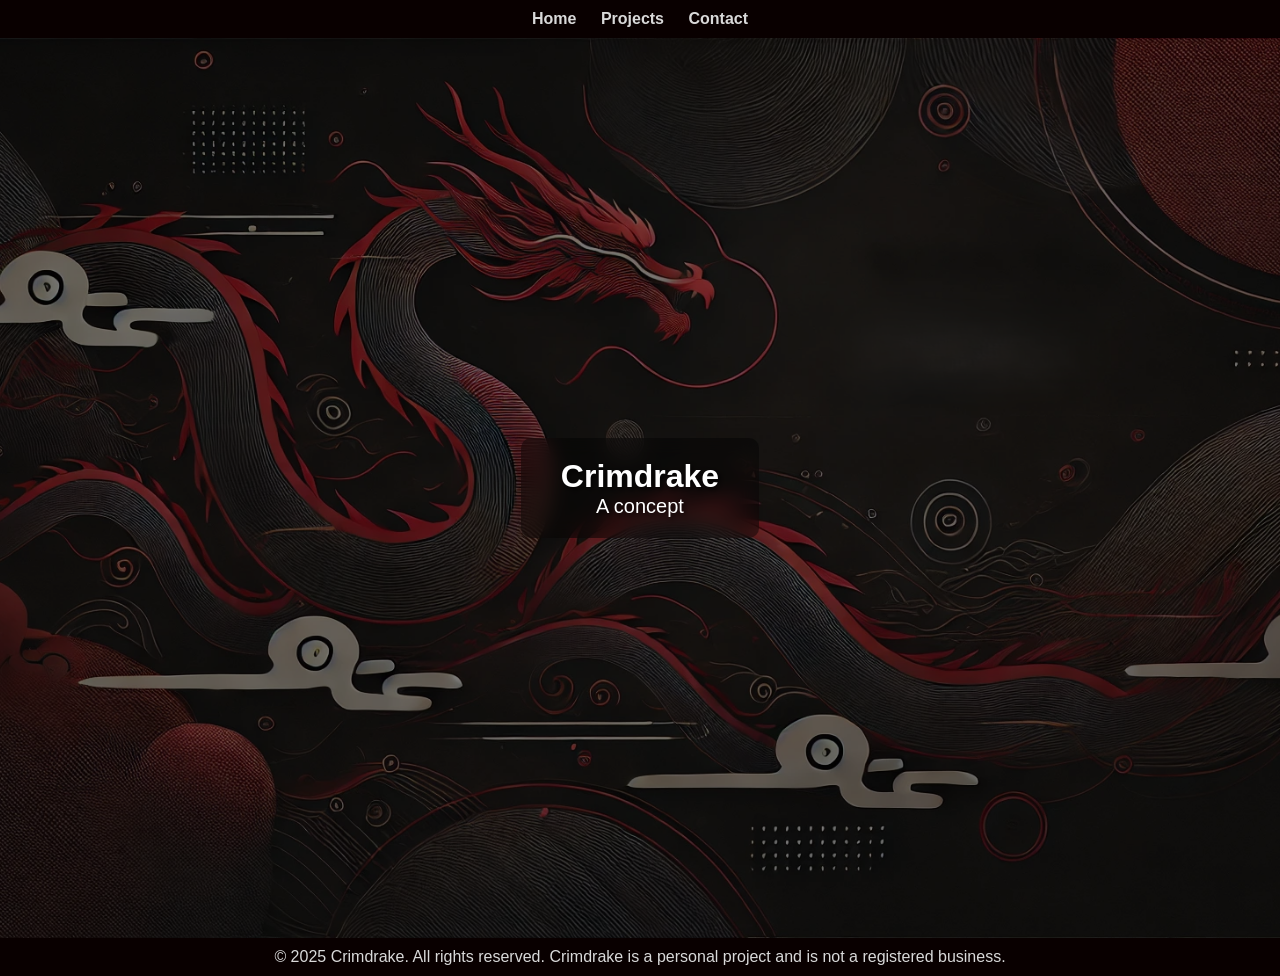
==== contact.html @ b5d8baa2 "Initial commit - static site" ====
<!DOCTYPE html>
<html lang="en">
<head>
    <meta charset="UTF-8">
    <meta name="viewport" content="width=device-width, initial-scale=1.0">
    <link rel="icon" type="image/png" href="crimdrake_logo.png">
    <title>Crimdrake - Contact</title>
    <style>
        * {
            margin: 0;
            padding: 0;
            box-sizing: border-box;
        }

        body {
            font-family: Arial, sans-serif;
            display: grid;
            grid-template-rows: auto 1fr auto;
            grid-template-columns: 1fr;
            min-height: 100vh;
        }

        header {
            display: none;
        }

        nav {
            grid-row: 1;
            grid-column: 1;
            background-color: rgb(9, 0, 0);
            color: rgb(217, 217, 217);
            padding: 10px 20px;
            display: flex;
            justify-content: center;
        }

        nav a {
            color: rgb(217, 217, 217);
            text-decoration: none;
            margin: 0 10px;
            font-weight: bold;
        }

        nav a:hover {
            text-decoration: underline;
        }

        /* Background container */
        main {
            position: relative;
            grid-row: 2;
            grid-column: 1;
            background-image: url('35b2006f-48a4-4801-bdd2-19b76c5085cc.png'); /* Background image */
            background-size: cover;
            background-position: center;
            background-repeat: no-repeat;
            padding: 20px;
            display: flex;
            flex-direction: column;
            justify-content: center;
            align-items: center;
            height: 100vh;
        }

        /* Dark overlay to improve contrast */
        .overlay {
            position: absolute;
            width: 100%;
            height: 100%;
            background: rgba(0, 0, 0, 0.5); /* 50% black overlay */
        }

        /* Glassmorphism effect for text */
        .text-box {
            position: relative;
            background: rgba(0, 0, 0, 0.4); /* Semi-transparent */
            padding: 20px 40px;
            border-radius: 10px;
            backdrop-filter: blur(10px); /* Blur effect */
            text-align: center;
        }

        .welcome-text {
            font-size: 32px;
            font-weight: bold;
            text-align: center;
            color: rgb(255, 255, 255);
            text-shadow: 2px 2px 5px rgba(0, 0, 0, 0.8); /* Text glow */
        }

        .sub-text {
            font-size: 20px;
            color: rgb(255, 255, 255);
            text-shadow: 2px 2px 5px rgba(0, 0, 0, 0.8);
        }

        footer {
            grid-row: 3;
            grid-column: 1;
            background-color: rgb(9, 0, 0);
            color: rgb(217, 217, 217);
            text-align: center;
            padding: 10px;
        }
    </style>
</head>
<body>
    <header></header>
    <nav>
        <div>
            <a href="/">Home</a>
            <a href="projects.html">Projects</a>
            <a href="contact.html">Contact</a>
        </div>
    </nav>
    
    <main>
        <div class="overlay"></div> <!-- Dark overlay for better contrast -->
        <div class="text-box">
            <h1 class="welcome-text">Crimdrake</h1>
            <p class="sub-text">A concept</p>
        </div>
    </main>
    
    <footer>
        &copy; 2025 Crimdrake. All rights reserved. Crimdrake is a personal project and is not a registered business.        
    </footer>
</body>
</html>
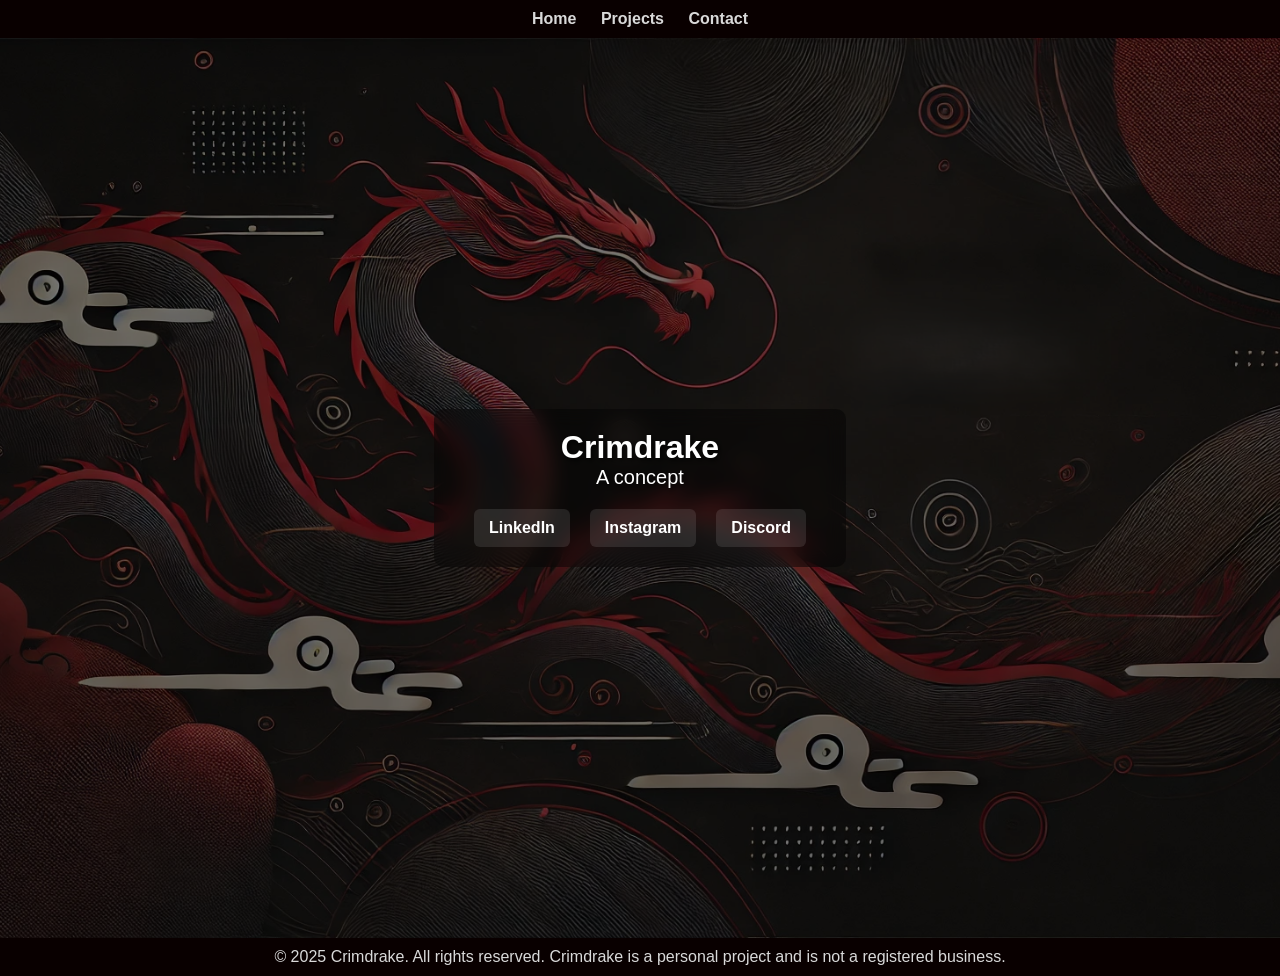
==== commit b2702392: "small changes" ====
--- a/contact.html
+++ b/contact.html
@@ -94,6 +94,28 @@
             text-shadow: 2px 2px 5px rgba(0, 0, 0, 0.8);
         }
 
+        .social-links {
+            margin-top: 20px;
+            display: flex;
+            gap: 20px;
+            justify-content: center;
+            flex-wrap: wrap;
+        }
+
+        .social-links a {
+            color: #ffffff;
+            background-color: rgba(255, 255, 255, 0.1);
+            padding: 10px 15px;
+            border-radius: 6px;
+            text-decoration: none;
+            font-weight: bold;
+            transition: background 0.3s;
+        }
+
+        .social-links a:hover {
+            background-color: rgba(255, 255, 255, 0.25);
+        }
+
         footer {
             grid-row: 3;
             grid-column: 1;
@@ -119,6 +141,11 @@
         <div class="text-box">
             <h1 class="welcome-text">Crimdrake</h1>
             <p class="sub-text">A concept</p>
+            <div class="social-links">
+                <a href="https://linkedin.com/in/nedas-adamavičius-650937213/" target="_blank">LinkedIn</a>
+                <a href="https://instagram.com/nedaszs" target="_blank">Instagram</a>
+                <a href="https://discordapp.com/users/220946193901944832" target="_blank">Discord</a>
+            </div>
         </div>
     </main>
     
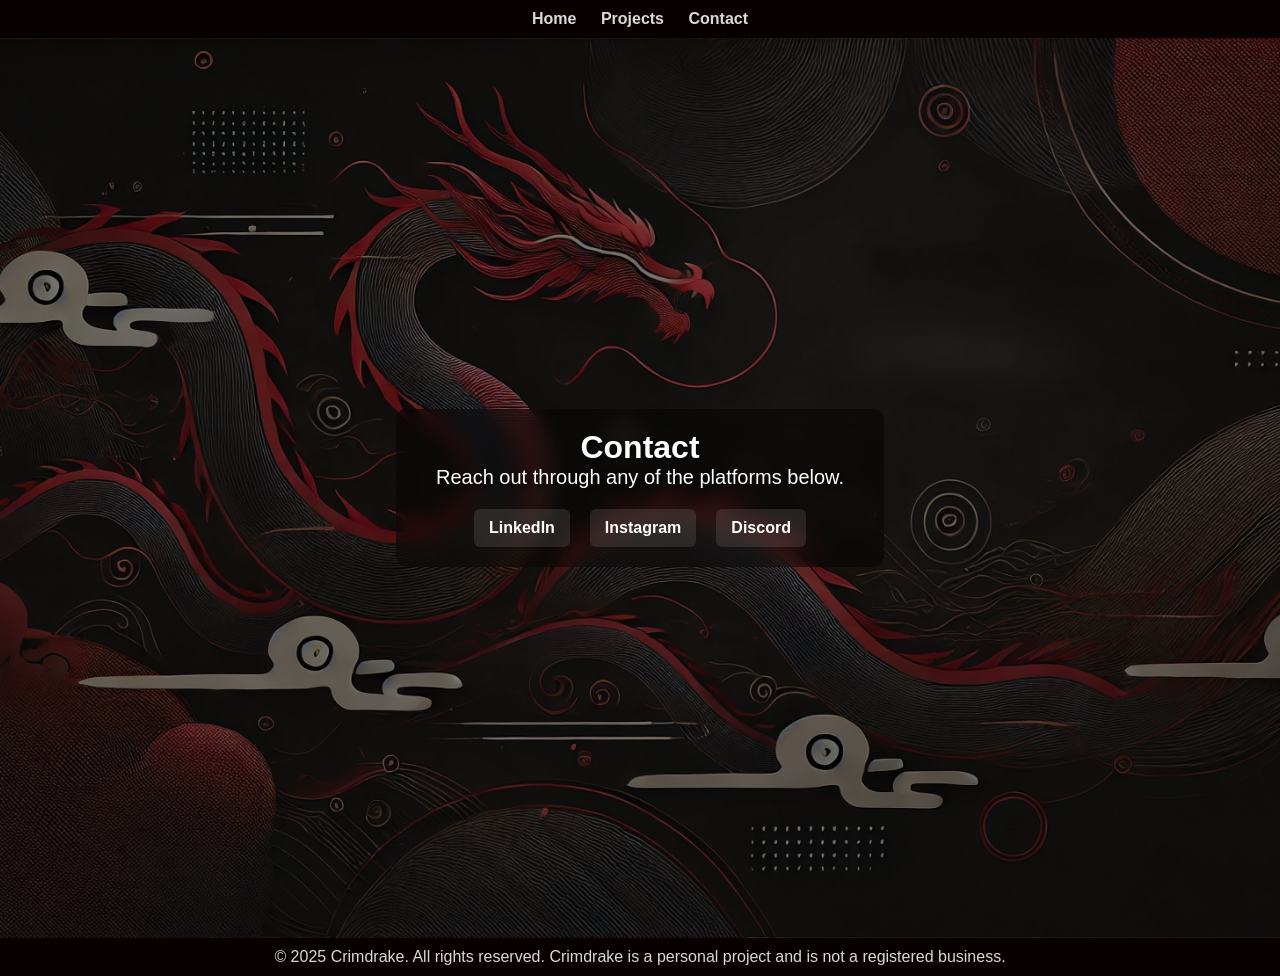
==== commit ef02a533: "bit of changes: made mobile friendly, kept desktop env same, more code however - could simplify late" ====
--- a/contact.html
+++ b/contact.html
@@ -5,7 +5,8 @@
     <meta name="viewport" content="width=device-width, initial-scale=1.0">
     <link rel="icon" type="image/png" href="crimdrake_logo.png">
     <title>Crimdrake - Contact</title>
-    <style>
+    <link rel="stylesheet" href="style.css">
+    <!-- <style>
         * {
             margin: 0;
             padding: 0;
@@ -124,7 +125,7 @@
             text-align: center;
             padding: 10px;
         }
-    </style>
+    </style> -->
 </head>
 <body>
     <header></header>
@@ -139,8 +140,8 @@
     <main>
         <div class="overlay"></div> <!-- Dark overlay for better contrast -->
         <div class="text-box">
-            <h1 class="welcome-text">Crimdrake</h1>
-            <p class="sub-text">A concept</p>
+            <h1 class="welcome-text">Contact</h1>
+            <p class="sub-text">Reach out through any of the platforms below.</p>
             <div class="social-links">
                 <a href="https://linkedin.com/in/nedas-adamavičius-650937213/" target="_blank">LinkedIn</a>
                 <a href="https://instagram.com/nedaszs" target="_blank">Instagram</a>
--- a/style.css
+++ b/style.css
@@ -0,0 +1,262 @@
+/* === GLOBAL STYLES (shared across all pages) === */
+* {
+    margin: 0;
+    padding: 0;
+    box-sizing: border-box;
+}
+
+body {
+    font-family: Arial, sans-serif;
+    display: grid;
+    grid-template-rows: auto 1fr auto;
+    grid-template-columns: 1fr;
+    min-height: 100vh;
+}
+
+header {
+    display: none;
+}
+
+nav {
+    grid-row: 1;
+    grid-column: 1;
+    background-color: rgb(9, 0, 0);
+    color: rgb(217, 217, 217);
+    padding: 10px 20px;
+    display: flex;
+    justify-content: center;
+}
+
+nav a {
+    color: rgb(217, 217, 217);
+    text-decoration: none;
+    margin: 0 10px;
+    font-weight: bold;
+}
+
+nav a:hover {
+    text-decoration: underline;
+}
+
+main {
+    position: relative;
+    grid-row: 2;
+    grid-column: 1;
+    background-image: url('/drake-bg.png');
+    background-size: cover;
+    background-position: center;
+    background-repeat: no-repeat;
+    padding: 20px;
+    display: flex;
+    justify-content: center;
+    align-items: center;
+    height: 100vh;
+}
+
+.overlay {
+    position: absolute;
+    width: 100%;
+    height: 100%;
+    background: rgba(0, 0, 0, 0.5);
+}
+
+footer {
+    grid-row: 3;
+    grid-column: 1;
+    background-color: rgb(9, 0, 0);
+    color: rgb(217, 217, 217);
+    text-align: center;
+    padding: 10px;
+}
+
+/* === INDEX PAGE === */
+.text-box {
+    position: relative;
+    background: rgba(0, 0, 0, 0.4);
+    padding: 20px 40px;
+    border-radius: 10px;
+    backdrop-filter: blur(10px);
+    text-align: center;
+}
+
+.welcome-text {
+    font-size: 32px;
+    font-weight: bold;
+    text-align: center;
+    color: rgb(255, 255, 255);
+    text-shadow: 2px 2px 5px rgba(0, 0, 0, 0.8);
+}
+
+.sub-text {
+    font-size: 20px;
+    color: rgb(255, 255, 255);
+    text-shadow: 2px 2px 5px rgba(0, 0, 0, 0.8);
+}
+
+/* === PROJECTS PAGE === */
+.project-container {
+    position: relative;
+    width: 90%;
+    height: 90%;
+    background: rgba(0, 0, 0, 0.4);
+    border-radius: 10px;
+    backdrop-filter: blur(10px);
+    display: grid;
+    grid-template-columns: 1fr 2fr;
+    padding: 20px;
+    gap: 20px;
+    color: white;
+}
+
+.project-list {
+    display: flex;
+    flex-direction: column;
+    gap: 10px;
+    overflow-y: auto;
+    padding-right: 10px;
+    max-height: 100%;
+}
+
+.project-item {
+    background: rgba(255, 255, 255, 0.1);
+    padding: 10px;
+    border-radius: 5px;
+    cursor: pointer;
+    transition: background 0.3s;
+}
+
+.project-item:hover {
+    background: rgba(255, 255, 255, 0.2);
+}
+
+.project-details {
+    display: flex;
+    flex-direction: column;
+    align-items: center;
+    gap: 10px;
+    text-align: center;
+    width: 100%;
+    height: 100%;
+}
+
+#project-link {
+    font-size: 18px;
+    font-weight: bold;
+    color: cyan;
+    text-decoration: none;
+}
+
+#project-link:hover {
+    text-decoration: underline;
+}
+
+#project-image {
+    width: 100%;
+    max-height: auto;
+    object-fit: contain;
+    border-radius: 5px;
+    display: none;
+}
+
+.project-details h2 {
+    margin-bottom: 10px;
+}
+
+/* === CONTACT PAGE === */
+.social-links {
+    margin-top: 20px;
+    display: flex;
+    gap: 20px;
+    justify-content: center;
+    flex-wrap: wrap;
+}
+
+.social-links a {
+    color: #ffffff;
+    background-color: rgba(255, 255, 255, 0.1);
+    padding: 10px 15px;
+    border-radius: 6px;
+    text-decoration: none;
+    font-weight: bold;
+    transition: background 0.3s;
+}
+
+.social-links a:hover {
+    background-color: rgba(255, 255, 255, 0.25);
+}
+
+@media (max-width: 768px) {
+  /* Stack nav links vertically
+  nav {
+    flex-direction: column;
+    align-items: center;
+    gap: 10px;
+  } */
+
+  /* Projects page: stack project items vertically */
+  .project-container {
+    display: flex;
+    flex-direction: column;
+    gap: 10px;
+    padding: 10px;
+    width: 100%;
+    box-sizing: border-box;
+    max-width: 600px;
+    margin: 0 auto;
+    overflow: hidden;
+  }
+
+  .project-list {
+    display: flex;
+    flex-direction: column;
+    width: 100%;
+    gap: 10px;
+  }
+
+  .project-item {
+    width: 100%;
+    text-align: left;
+    padding: 12px;
+    background-color: rgba(255, 255, 255, 0.15);
+    border-radius: 6px;
+    font-weight: bold;
+    cursor: pointer;
+  }
+
+  .project-details {
+    background-color: rgba(0, 0, 0, 0.3);
+    padding: 10px;
+    border-radius: 6px;
+    display: none;
+    flex-direction: column;
+    gap: 10px;
+    box-sizing: border-box;
+    width: 100%;
+    overflow-wrap: break-word;
+  }
+
+  .project-details.show {
+    display: flex;
+  }
+
+  #project-link {
+    font-size: 14px;
+    font-weight: bold;
+    color: cyan;
+    text-decoration: none;
+  }
+
+  .project-details img {
+    max-width: 100%;
+    height: auto;
+    border-radius: 5px;
+    object-fit: contain;
+  }
+
+  /* Contact page: stack social links */
+  .social-links {
+    flex-direction: column;
+    gap: 10px;
+  }
+}
+
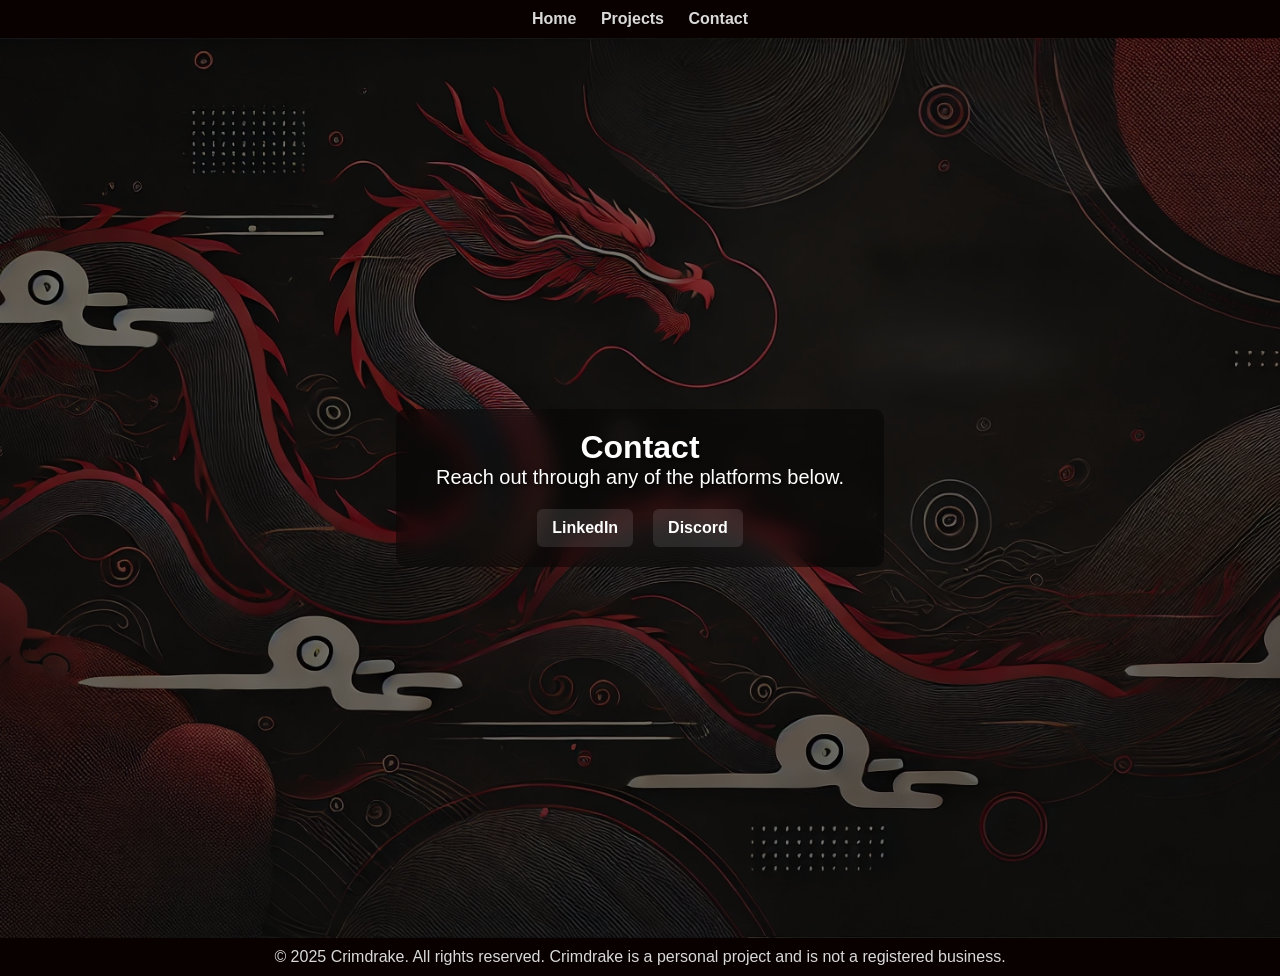
==== commit 895cd655: "chore(contact): remove IG from contacts lol" ====
--- a/contact.html
+++ b/contact.html
@@ -6,126 +6,6 @@
     <link rel="icon" type="image/png" href="crimdrake_logo.png">
     <title>Crimdrake - Contact</title>
     <link rel="stylesheet" href="style.css">
-    <!-- <style>
-        * {
-            margin: 0;
-            padding: 0;
-            box-sizing: border-box;
-        }
-
-        body {
-            font-family: Arial, sans-serif;
-            display: grid;
-            grid-template-rows: auto 1fr auto;
-            grid-template-columns: 1fr;
-            min-height: 100vh;
-        }
-
-        header {
-            display: none;
-        }
-
-        nav {
-            grid-row: 1;
-            grid-column: 1;
-            background-color: rgb(9, 0, 0);
-            color: rgb(217, 217, 217);
-            padding: 10px 20px;
-            display: flex;
-            justify-content: center;
-        }
-
-        nav a {
-            color: rgb(217, 217, 217);
-            text-decoration: none;
-            margin: 0 10px;
-            font-weight: bold;
-        }
-
-        nav a:hover {
-            text-decoration: underline;
-        }
-
-        /* Background container */
-        main {
-            position: relative;
-            grid-row: 2;
-            grid-column: 1;
-            background-image: url('35b2006f-48a4-4801-bdd2-19b76c5085cc.png'); /* Background image */
-            background-size: cover;
-            background-position: center;
-            background-repeat: no-repeat;
-            padding: 20px;
-            display: flex;
-            flex-direction: column;
-            justify-content: center;
-            align-items: center;
-            height: 100vh;
-        }
-
-        /* Dark overlay to improve contrast */
-        .overlay {
-            position: absolute;
-            width: 100%;
-            height: 100%;
-            background: rgba(0, 0, 0, 0.5); /* 50% black overlay */
-        }
-
-        /* Glassmorphism effect for text */
-        .text-box {
-            position: relative;
-            background: rgba(0, 0, 0, 0.4); /* Semi-transparent */
-            padding: 20px 40px;
-            border-radius: 10px;
-            backdrop-filter: blur(10px); /* Blur effect */
-            text-align: center;
-        }
-
-        .welcome-text {
-            font-size: 32px;
-            font-weight: bold;
-            text-align: center;
-            color: rgb(255, 255, 255);
-            text-shadow: 2px 2px 5px rgba(0, 0, 0, 0.8); /* Text glow */
-        }
-
-        .sub-text {
-            font-size: 20px;
-            color: rgb(255, 255, 255);
-            text-shadow: 2px 2px 5px rgba(0, 0, 0, 0.8);
-        }
-
-        .social-links {
-            margin-top: 20px;
-            display: flex;
-            gap: 20px;
-            justify-content: center;
-            flex-wrap: wrap;
-        }
-
-        .social-links a {
-            color: #ffffff;
-            background-color: rgba(255, 255, 255, 0.1);
-            padding: 10px 15px;
-            border-radius: 6px;
-            text-decoration: none;
-            font-weight: bold;
-            transition: background 0.3s;
-        }
-
-        .social-links a:hover {
-            background-color: rgba(255, 255, 255, 0.25);
-        }
-
-        footer {
-            grid-row: 3;
-            grid-column: 1;
-            background-color: rgb(9, 0, 0);
-            color: rgb(217, 217, 217);
-            text-align: center;
-            padding: 10px;
-        }
-    </style> -->
 </head>
 <body>
     <header></header>
@@ -144,7 +24,6 @@
             <p class="sub-text">Reach out through any of the platforms below.</p>
             <div class="social-links">
                 <a href="https://linkedin.com/in/nedas-adamavičius-650937213/" target="_blank">LinkedIn</a>
-                <a href="https://instagram.com/nedaszs" target="_blank">Instagram</a>
                 <a href="https://discordapp.com/users/220946193901944832" target="_blank">Discord</a>
             </div>
         </div>
--- a/style.css
+++ b/style.css
@@ -136,7 +136,7 @@
     gap: 10px;
     text-align: center;
     width: 100%;
-    height: 100%;
+    overflow-y: auto;
 }
 
 #project-link {
@@ -154,6 +154,7 @@
     width: 100%;
     max-height: auto;
     object-fit: contain;
+    max-width: 100%;
     border-radius: 5px;
     display: none;
 }
